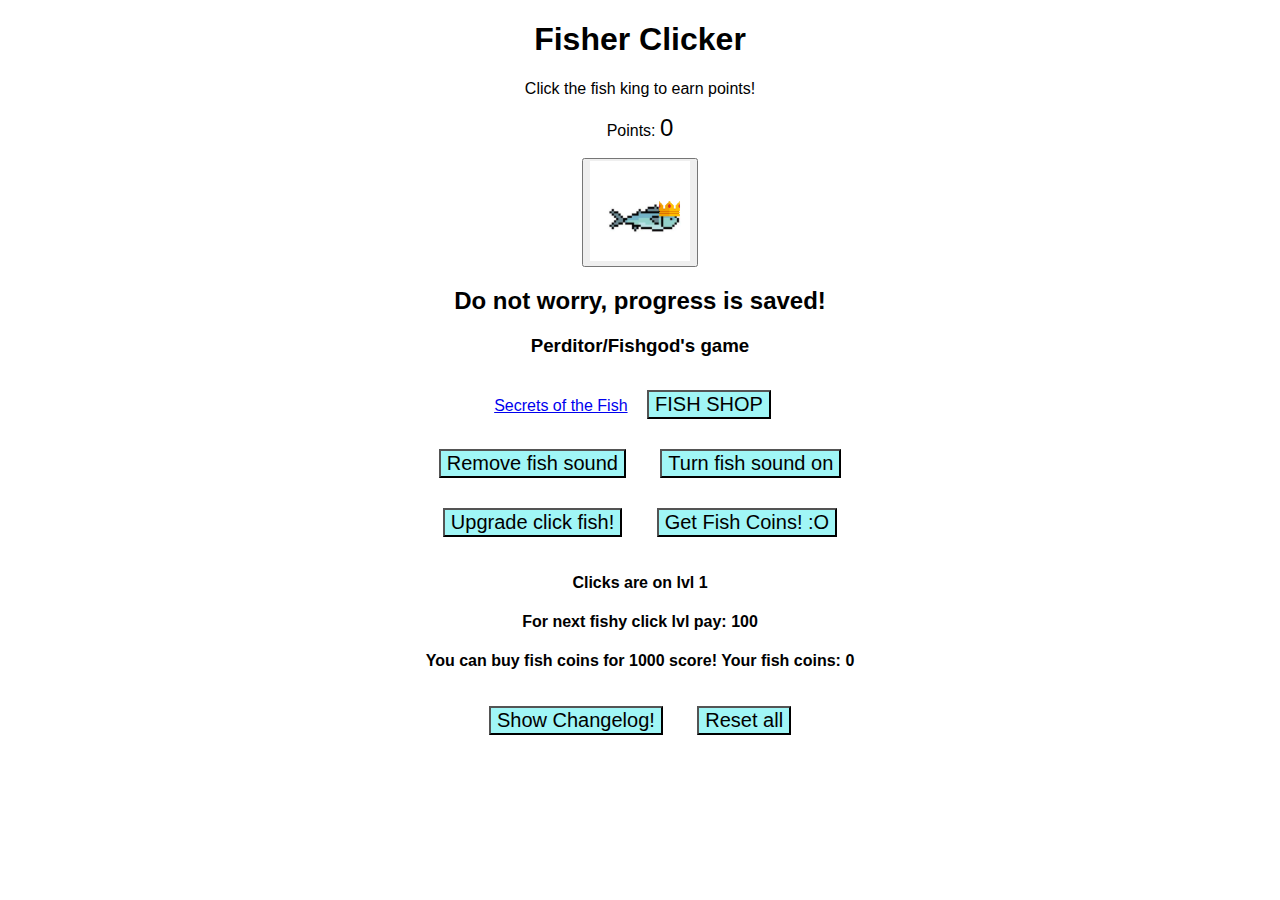
==== index.html @ 3fda6fb3 "Update index.html" ====
<!DOCTYPE html>
<html lang="en">
<head>
  <meta charset="UTF-8">
  <meta name="viewport" content="width=device-width, initial-scale=1.0">
  <title>Fisher Clicker</title>
  <style>
    body {
      font-family: Arial, sans-serif;
      text-align: center;
	  background: url("https://static.vecteezy.com/system/resources/previews/006/551/665/non_2x/blue-ocean-with-fish-silhouette-background-free-vector.jpg")
    }
    #score {
      font-size: 24px;
      margin-bottom: 20px;
    }
    #clickBtn img {
      width: 100px; 
      height: 100px;
      cursor: pointer;
      transition: transform 0.5s ease;
    }
    #clickBtn img:hover {
      transform: scale(1.1);
    }
  </style>
</head>
<body class = "body">
  <h1>Fisher Clicker</h1>
  <p>Click the fish king to earn points!</p>
  <p>Points: <span id="score">0</span></p>
  <button id="clickBtn">
    <img src="fishKing.png" id = "fishBtn"/>
	<img src="fishskin.png" id = "fishSkin"/>
  </button>
  <h2>Do not worry, progress is saved!</h2>
  <h3>Perditor/Fishgod's game</h3>
  <a href="fish.html">Secrets of the Fish</a>
  <button onclick = "showShop()" id = "shopBtn" class = "buttons">FISH SHOP</button>
  <div>
    <button onclick = "noSound()" class = "buttons"> Remove fish sound </button>
	<button onclick = "backSound()" class = "buttons" > Turn fish sound on </button>
    <style>
	.buttons {
	  margin: 15px;
	  font-size: 20px;
	  background-color: #A0F6F6;
	}
	</style>
  </div>
  <div>
      <button class="buttons" onclick="ClickGrader()">Upgrade click fish!</button>
      <button class="buttons" onclick="fishCoins()">Get Fish Coins! :O</button>
      <h4>Clicks are on lvl <span id="gradeCounter">1</span></h4>
      <h4>For next fishy click lvl pay: <span id="payCounter">100</span></h4>
      <h4>You can buy fish coins for 1000 score! Your fish coins: <span id="coins">0</span></h4>
      <button class="buttons" onclick="changelogToggle()" id = "clTog">Show Changelog!</button>
      <h4 id="changelog"> Change-log: <br /> - Added click garder. <br /> -Added full screen mode.<br/> -Fish skin Shop!(Phase 1/2) Added Fish Coins that you can buy for 1000 scores. <br/> -Added "Reset all" button, that will reset all your progress except fish coins. <br/>- Fixed a lot of display glitches. <br/>- Fish Shop (Phase 2/2)! Fish shop appeared, you can find it by clicking on the "Fish Shop" button. <br/>- Now you can give developer team an idea for the shop! Join our discord! (https://discord.gg/bcucQXz2)</h4>
      <button onclick="reset()" class="buttons">Reset all</button>
      <style>
          .changelog {
            font-size: 30px;
          }
      </style>
  </div>
  <div id = "shop">
      <button class = "buttons" onclick = "skinChange1()"> Buy this skin! (2 Coins)</button>
	  <img src = "fishskin.png" id = "fishskin1"/>
	  <button class = "buttons" onclick = "skinChange2()"> Buy this skin! (8 Coins)</button>
	  <img src = "fishlord.png" id = "fishskin2"/>
	  
  </div>
<script src = "fishopScript.js"></script>
<script src = "FishyScript.js"></script>
<script src = "FishSecret.js"> </script>
<audio id="fishSound" src="Fishy.mp3"></audio>
</body>
</html>
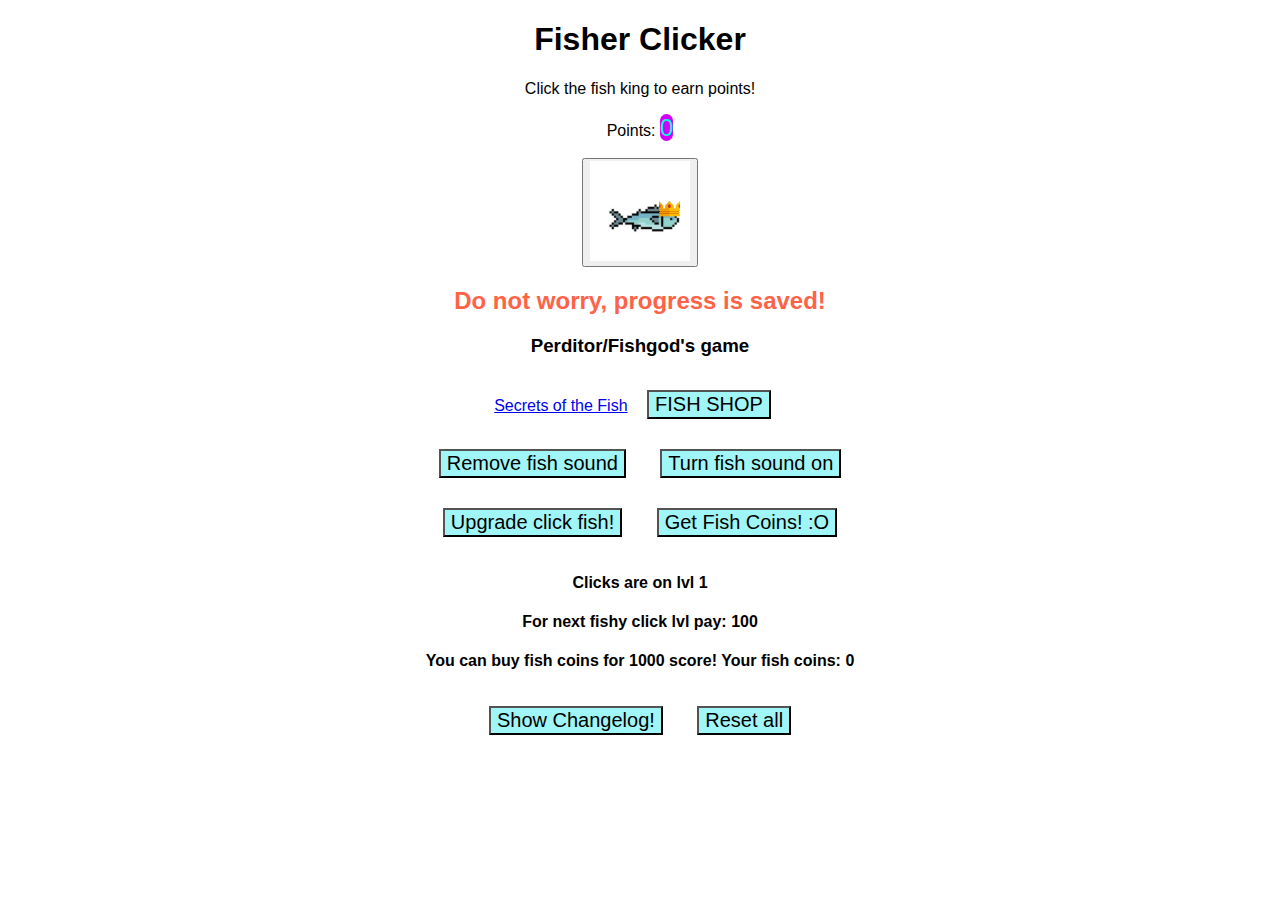
==== commit f17ae594: "Update index.html" ====
--- a/index.html
+++ b/index.html
@@ -4,6 +4,7 @@
   <meta charset="UTF-8">
   <meta name="viewport" content="width=device-width, initial-scale=1.0">
   <title>Fisher Clicker</title>
+  <link rel="stylesheet" href="fish.css">
   <style>
     body {
       font-family: Arial, sans-serif;
@@ -13,33 +14,45 @@
     #score {
       font-size: 24px;
       margin-bottom: 20px;
+      user-select: none;
+      background-color: rgb(212, 0, 255);
+      border-radius: 15px;
+      color: rgb(0, 255, 213);
     }
     #clickBtn img {
       width: 100px; 
       height: 100px;
       cursor: pointer;
-      transition: transform 0.5s ease;
+      user-select: none;
     }
     #clickBtn img:hover {
-      transform: scale(1.1);
+      user-select: none;
     }
+
+    #progrees {
+      color: tomato;
+      user-select: none;
+    }
+    
+    
+
   </style>
 </head>
 <body class = "body">
-  <h1>Fisher Clicker</h1>
-  <p>Click the fish king to earn points!</p>
-  <p>Points: <span id="score">0</span></p>
+  <h1 id="fishyclicky">Fisher Clicker</h1>
+  <p id="fishel">Click the fish king to earn points!</p>
+  <p id="pointy">Points: <span id="score">0</span></p>
   <button id="clickBtn">
     <img src="fishKing.png" id = "fishBtn"/>
 	<img src="fishskin.png" id = "fishSkin"/>
   </button>
-  <h2>Do not worry, progress is saved!</h2>
-  <h3>Perditor/Fishgod's game</h3>
-  <a href="fish.html">Secrets of the Fish</a>
+  <h2 id="progrees">Do not worry, progress is saved!</h2>
+  <h3 id="perditor">Perditor/Fishgod's game</h3>
+  <a href="fish.html" id="soup">Secrets of the Fish</a>
   <button onclick = "showShop()" id = "shopBtn" class = "buttons">FISH SHOP</button>
   <div>
-    <button onclick = "noSound()" class = "buttons"> Remove fish sound </button>
-	<button onclick = "backSound()" class = "buttons" > Turn fish sound on </button>
+    <button onclick = "noSound()" class = "buttons" id="butt"> Remove fish sound </button>
+	<button onclick = "backSound()" class = "buttons"  id="butt"> Turn fish sound on </button>
     <style>
 	.buttons {
 	  margin: 15px;
@@ -49,13 +62,13 @@
 	</style>
   </div>
   <div>
-      <button class="buttons" onclick="ClickGrader()">Upgrade click fish!</button>
-      <button class="buttons" onclick="fishCoins()">Get Fish Coins! :O</button>
-      <h4>Clicks are on lvl <span id="gradeCounter">1</span></h4>
-      <h4>For next fishy click lvl pay: <span id="payCounter">100</span></h4>
-      <h4>You can buy fish coins for 1000 score! Your fish coins: <span id="coins">0</span></h4>
+      <button class="buttons" onclick="ClickGrader()" id="but">Upgrade click fish!</button>
+      <button class="buttons" onclick="fishCoins()" id="sexycoin">Get Fish Coins! :O</button>
+      <h4 id="numba">Clicks are on lvl <span id="gradeCounter">1</span></h4>
+      <h4 id="clickypay">For next fishy click lvl pay: <span id="payCounter">100</span></h4>
+      <h4 id="buyer">You can buy fish coins for 1000 score! Your fish coins: <span id="coins">0</span></h4>
       <button class="buttons" onclick="changelogToggle()" id = "clTog">Show Changelog!</button>
-      <h4 id="changelog"> Change-log: <br /> - Added click garder. <br /> -Added full screen mode.<br/> -Fish skin Shop!(Phase 1/2) Added Fish Coins that you can buy for 1000 scores. <br/> -Added "Reset all" button, that will reset all your progress except fish coins. <br/>- Fixed a lot of display glitches. <br/>- Fish Shop (Phase 2/2)! Fish shop appeared, you can find it by clicking on the "Fish Shop" button. <br/>- Now you can give developer team an idea for the shop! Join our discord! (https://discord.gg/bcucQXz2)</h4>
+      <h4 id="changelog"> Change-log: <br /> - Added click garder. <br /> -Added full screen mode.<br/> -Fish skin Shop!(Phase 1/2) Added Fish Coins that you can buy for 1000 scores. <br/> -Added "Reset all" button, that will reset all your progress except fish coins. <br/>- Fixed a lot of display glitches. <br/>- Fish Shop (Phase 2/2)! Fish shop appeared, you can find it by clicking on the "Fish Shop" button. <br/>-fish</h4>
       <button onclick="reset()" class="buttons">Reset all</button>
       <style>
           .changelog {
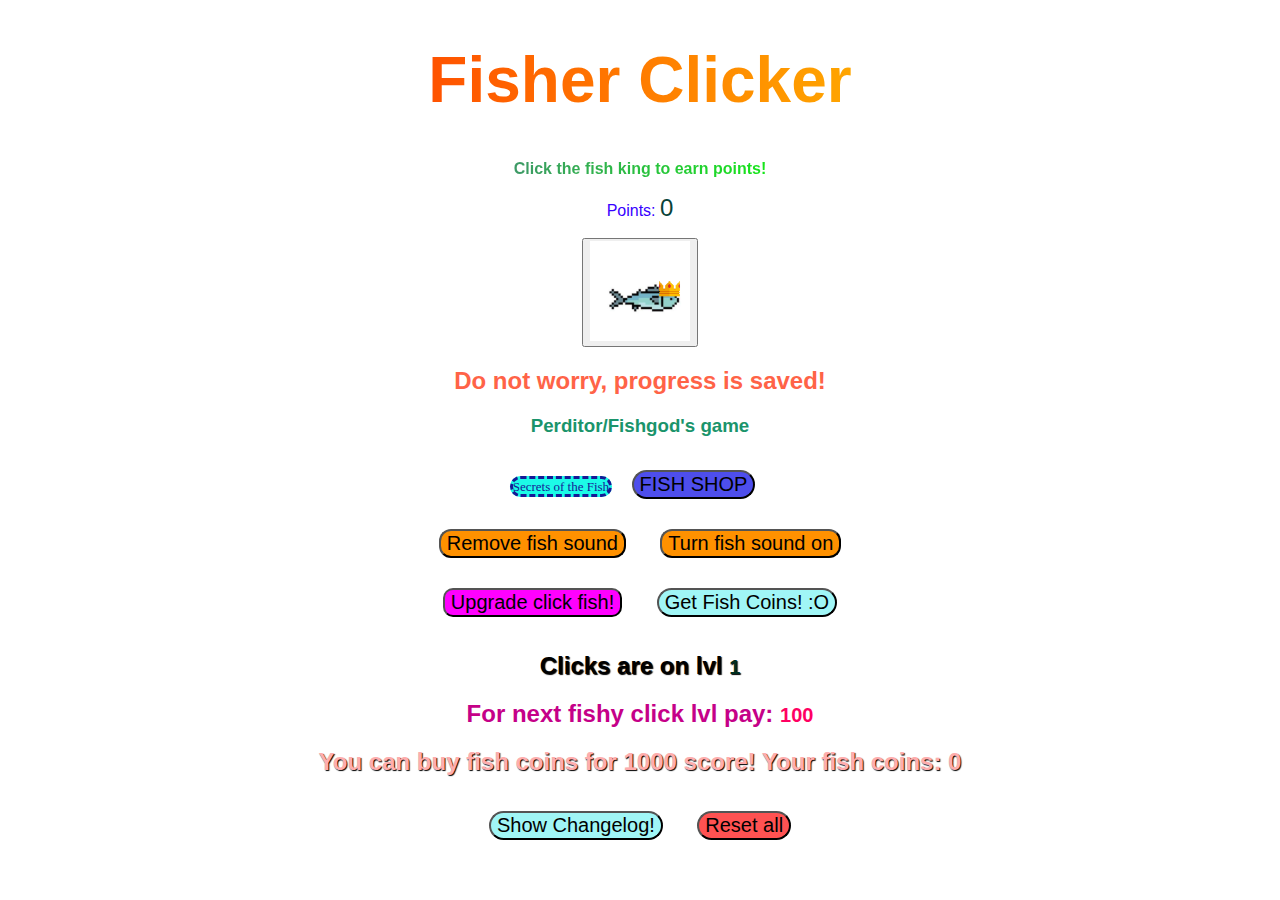
==== commit ec1f8add: "Add files via upload" ====
--- a/index.html
+++ b/index.html
@@ -9,15 +9,14 @@
     body {
       font-family: Arial, sans-serif;
       text-align: center;
-	  background: url("https://static.vecteezy.com/system/resources/previews/006/551/665/non_2x/blue-ocean-with-fish-silhouette-background-free-vector.jpg")
-    }
+	  background: url("https://static.vecteezy.com/system/resources/previews/006/551/665/non_2x/blue-ocean-with-fish-silhouette-background-free-vector.jpg");
+    } 
     #score {
       font-size: 24px;
       margin-bottom: 20px;
       user-select: none;
-      background-color: rgb(212, 0, 255);
       border-radius: 15px;
-      color: rgb(0, 255, 213);
+      color: rgb(9 67 57);
     }
     #clickBtn img {
       width: 100px; 
@@ -38,7 +37,7 @@
 
   </style>
 </head>
-<body class = "body">
+<body class = "body" id = "body">
   <h1 id="fishyclicky">Fisher Clicker</h1>
   <p id="fishel">Click the fish king to earn points!</p>
   <p id="pointy">Points: <span id="score">0</span></p>
@@ -64,12 +63,12 @@
   <div>
       <button class="buttons" onclick="ClickGrader()" id="but">Upgrade click fish!</button>
       <button class="buttons" onclick="fishCoins()" id="sexycoin">Get Fish Coins! :O</button>
-      <h4 id="numba">Clicks are on lvl <span id="gradeCounter">1</span></h4>
-      <h4 id="clickypay">For next fishy click lvl pay: <span id="payCounter">100</span></h4>
-      <h4 id="buyer">You can buy fish coins for 1000 score! Your fish coins: <span id="coins">0</span></h4>
+      <h2 id="numba">Clicks are on lvl <span id="gradeCounter">1</span></h2>
+      <h2 id="clickypay">For next fishy click lvl pay: <span id="payCounter">100</span></h2>
+      <h2 id="buyer">You can buy fish coins for 1000 score! Your fish coins: <span id="coins">0</span></h2>
       <button class="buttons" onclick="changelogToggle()" id = "clTog">Show Changelog!</button>
       <h4 id="changelog"> Change-log: <br /> - Added click garder. <br /> -Added full screen mode.<br/> -Fish skin Shop!(Phase 1/2) Added Fish Coins that you can buy for 1000 scores. <br/> -Added "Reset all" button, that will reset all your progress except fish coins. <br/>- Fixed a lot of display glitches. <br/>- Fish Shop (Phase 2/2)! Fish shop appeared, you can find it by clicking on the "Fish Shop" button. <br/>-fish</h4>
-      <button onclick="reset()" class="buttons">Reset all</button>
+      <button onclick="reset()" class="buttons" id = "reset">Reset all</button>
       <style>
           .changelog {
             font-size: 30px;
@@ -77,10 +76,12 @@
       </style>
   </div>
   <div id = "shop">
-      <button class = "buttons" onclick = "skinChange1()"> Buy this skin! (2 Coins)</button>
-	  <img src = "fishskin.png" id = "fishskin1"/>
+      <button class = "buttons" onclick = "skinChange1()" id = "skin1"> Buy this skin! (2 Coins)</button>
+	  <img src = "fishskin.png" id = "fishskin"/>
 	  <button class = "buttons" onclick = "skinChange2()"> Buy this skin! (8 Coins)</button>
-	  <img src = "fishlord.png" id = "fishskin2"/>
+	  <img src = "fishlord.png" id = "fishskin"/>
+	  <button class = "buttons" onclick = "bgChange1()" id = "wallaperChange"> Buy new wallapers! (5 Coins)</button>
+	  <img src = "fishwall.jpg" id = "fishskin"/>
 	  
   </div>
 <script src = "fishopScript.js"></script>
--- a/fish.css
+++ b/fish.css
@@ -0,0 +1,155 @@
+/* styles.css */
+
+#fishyclicky {
+    font-size: 4rem;
+    font-weight: bold;
+    background: linear-gradient(to right, red, orange, yellow, green, blue, indigo, violet);
+    background-size: 400% 100%;
+    -webkit-background-clip: text;
+    -webkit-text-fill-color: transparent;
+    animation: rainbo 5s ease infinite;
+    user-select: none;
+}
+
+@keyframes rainbo {
+    0% {
+        background-position: 0% 50%;
+    }
+    50% {
+        background-position: 100% 50%;
+    }
+    100% {
+        background-position: 0% 50%;
+    }
+}
+
+/* styles.css */
+
+#fishel {
+    font-size: 1rem;
+    font-weight: bold;
+    background: linear-gradient(to right, rgb(140, 0, 255), rgb(9, 255, 0), rgb(247, 0, 255), rgb(0, 255, 255), rgb(0, 0, 255), rgb(0, 130, 22), violet);
+    background-size: 400% 100%;
+    -webkit-background-clip: text;
+    -webkit-text-fill-color: transparent;
+    animation: rainbow 5s ease infinite;
+    user-select: none;
+}
+
+@keyframes rainbow {
+    0% {
+        background-position: 0% 50%;
+    }
+    50% {
+        background-position: 100% 50%;
+    }
+    100% {
+        background-position: 0% 50%;
+    }
+}
+
+#shopBtn {
+    background-color: rgb(78, 78, 236);
+    border-radius: 15px;
+    user-select: none;
+}
+
+#shopBtn:hover {
+    background-color: rgb(64, 64, 182) ;
+    border-radius: 16px;
+    user-select: none;
+}
+
+#butt {
+    background-color: rgb(255, 145, 0);
+    border-radius: 12px;
+    user-select: none;
+}
+
+#butt:hover {
+    background-color: rgb(182, 109, 13);
+    user-select: none;
+}
+
+#but {
+    background-color: rgb(255, 0, 255);
+    border-radius: 10px;
+    user-select: none;
+}
+#but:hover {
+    background-color:  rgb(190, 26, 190);
+    user-select: none;
+}
+
+#soup {
+    background-color: rgb(28, 250, 231);
+    color: rgb(23, 25, 150);
+    text-decoration: none;
+    border-radius: 15px;
+    font-family: verdana;
+    font-size: small;
+    border-style:dashed;
+    user-select: none;
+}
+#soup:hover {
+    border-style: dotted;
+    user-select: none;
+}
+
+
+#sexycoin:hover {
+  background-color: rgb(73, 61, 61);
+  user-select: none;
+}
+
+#coins {
+    color: rgb(255 173 173);
+	text-shadow: 1px 1px 1px #000;
+}
+#buyer {
+    color: rgb(255 173 173);
+	text-shadow: 1px 1px 1px #000;
+}
+
+#clickypay {
+    color: rgb(197 0 136);
+}
+
+#payCounter {
+    color: rgb(255, 0, 98);
+    font-size: 20px;
+}
+#gradeCounter {
+    user-select: none;
+    color: #002d1e;
+	font-size: 20px;
+}
+
+#numba {
+    color: black;
+	text-shadow: 1px 1px 1px #000;
+}
+
+#clTog {
+    user-select: none;
+}
+
+.buttons {
+    user-select: none;
+    border-radius: 15px;
+    background-color: rgb(163, 0, 114);
+}
+
+#perditor {
+    user-select: none;
+    color: rgb(26, 148, 107);
+}
+
+#pointy {
+    color: rgb(55, 0, 255);
+    user-select: none;
+}
+#reset {
+	background-color: rgb(255 0 0 / 68%);
+}
+	
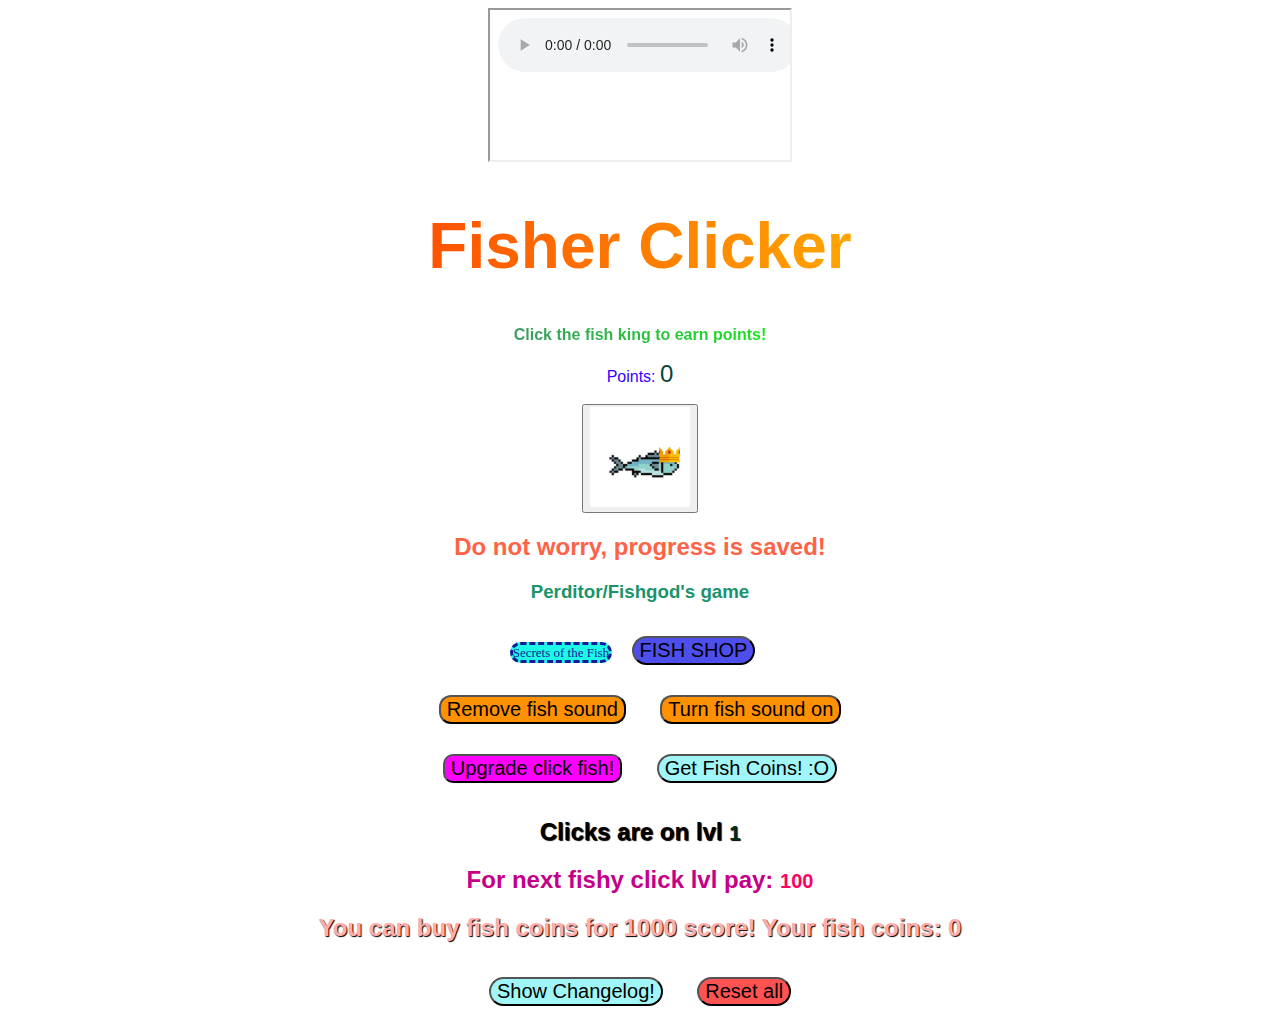
==== commit e7379fe5: "Update index.html" ====
--- a/index.html
+++ b/index.html
@@ -5,6 +5,7 @@
   <meta name="viewport" content="width=device-width, initial-scale=1.0">
   <title>Fisher Clicker</title>
   <link rel="stylesheet" href="fish.css">
+  <link rel="shortcut icon" type="image/x-icon" href="dead-fish.png">
   <style>
     body {
       font-family: Arial, sans-serif;
@@ -38,6 +39,9 @@
   </style>
 </head>
 <body class = "body" id = "body">
+  
+  <iframe src="song.html" frameborder="10"></iframe>
+  
   <h1 id="fishyclicky">Fisher Clicker</h1>
   <p id="fishel">Click the fish king to earn points!</p>
   <p id="pointy">Points: <span id="score">0</span></p>
@@ -87,6 +91,5 @@
 <script src = "fishopScript.js"></script>
 <script src = "FishyScript.js"></script>
 <script src = "FishSecret.js"> </script>
-<audio id="fishSound" src="Fishy.mp3"></audio>
 </body>
 </html>
